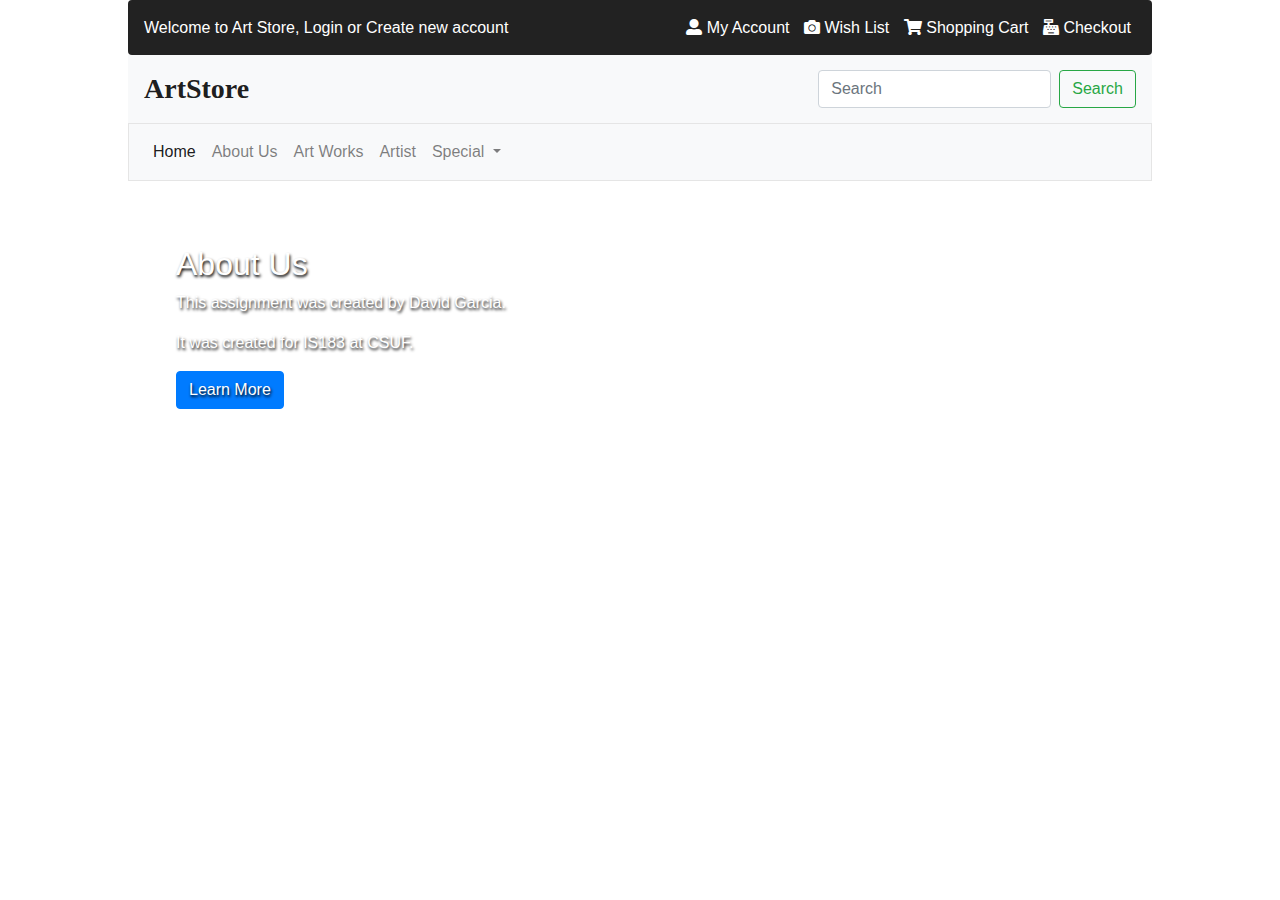
==== start/about/about.html @ 18a49838 "finish about page" ====
<!DOCTYPE html>
<html>

<head>
    <title>Art Sales - About</title>
    <link rel="stylesheet" href="../styles.css">
    <link rel="stylesheet" href="about.css">
    <link rel="stylesheet" href="../bootstrap-4.4.1-dist/css/bootstrap.min.css">
    <link rel="stylesheet" href="../fontawesome-free-5.12.1-web/css/all.min.css">
</head>

<body>
    <div id="about-container">
        <div id="about-container-inner">
            <!-- <i class="fas fa-camera"></i>
        <i class="far fa-address-card"></i> -->
            <div class="nav-container">
                <nav class="top-nav">
                    <span class="welcome-txt">Welcome to Art Store, Login or Create new account</span>
                    <ul class="top-nav-item">
                        <li>
                            <a href="#"><i class="fas fa-user-alt"></i></i> My Account</a>
                        </li>
                        <li>
                            <a href="#"><i class="fas fa-camera"></i> Wish List</a>
                        </li>
                        <li>
                            <a href="#"><i class="fas fa-shopping-cart"></i></i> Shopping Cart</a>
                        </li>
                        <li>
                            <a href="#"><i class="fas fa-cash-register"></i></i> Checkout</a>
                        </li>
                    </ul>
                </nav>
                <div class="search-container">
                    <nav class="navbar navbar-light bg-light white">
                        <a class="navbar-brand cursive logo-txt">ArtStore</a>
                        <form class="form-inline">
                            <input class="form-control mr-sm-2" type="search" placeholder="Search" aria-label="Search">
                            <button class="btn btn-outline-success my-2 my-sm-0" type="submit">Search</button>
                        </form>
                    </nav>
                </div>
                <nav class="main-nav">
                    <nav class="navbar navbar-expand-lg navbar-light bg-light">
                        <button class="navbar-toggler" type="button" data-toggle="collapse"
                            data-target="#navbarNavDropdown" aria-controls="navbarNavDropdown" aria-expanded="false"
                            aria-label="Toggle navigation">
                            <span class="navbar-toggler-icon"></span>
                        </button>
                        <div class="collapse navbar-collapse" id="navbarNavDropdown">
                            <ul class="navbar-nav">
                                <li class="nav-item active">
                                    <a class="nav-link" href="../index.html">Home <span
                                            class="sr-only">(current)</span></a>
                                </li>
                                <li class="nav-item">
                                    <a class="nav-link" href="about.html">About Us</a>
                                </li>
                                <li class="nav-item">
                                    <a class="nav-link" href="#">Art Works</a>
                                </li>
                                <li class="nav-item">
                                    <a class="nav-link" href="#">Artist</a>
                                </li>
                                <li class="nav-item dropdown">
                                    <a class="nav-link dropdown-toggle" href="#" id="navbarDropdownMenuLink"
                                        role="button" data-toggle="dropdown" aria-haspopup="true" aria-expanded="false">
                                        Special
                                    </a>
                                    <div class="dropdown-menu" aria-labelledby="navbarDropdownMenuLink">
                                        <a class="dropdown-item" href="#">Special 1</a>
                                        <a class="dropdown-item" href="#">Special 2</a>
                                    </div>
                                </li>
                            </ul>
                        </div>
                    </nav>
                </nav>
            </div>
            <div class="about-content">
                <div class="banner">
                    <h2 class="drop-shadow">About Us</h2>
                    <p class="drop-shadow">This assignment was created by David Garcia.</p>
                    <p class="drop-shadow">It was created for IS183 at CSUF.</p>
                    <button class="btn btn-primary drop-shadow">Learn More</button>
                </div>
            </div>
        </div>
    </div>
    <!-- external scripts -->
    <script type="text/javascript" src="../js/jquery-3.4.1.min.js"></script>
    <script type="text/javascript" src="../bootstrap-4.4.1-dist/js/bootstrap.min.js"></script>
</body>

</html>
---- start/styles.css ----
* {
    margin:0px;
    padding: 0px;
  
  }
  
  html, body {
    height: 100vh;
    width: 100vw;
  }
  
  /* home page css */
  .cursive {
    font-family: 'Cookie', cursive;
  }
  .circle {
    border-radius: 50%;
  }
  .drop-shadow {
    text-shadow: 1px 2px 3px #000;
  }
  #home-container {
    height: 100%;
    display: grid;
    grid-template-rows: 1fr 1fr;
  }
  
  .r1 {
    background-color: black;
    background-image: url('img/david.jpg');
    background-repeat: no-repeat;
    background-size: cover;
    background-position: 50%;
  }
  
  .r1-inner {
    width: 80%;
    height: 100%;
    margin: 0px auto;  
  }
  .home-main-nav {
    padding-top: 25px;
  }
  .home-main-nav > ul {
    list-style-type: none;
  }
  .home-main-nav > ul > li {
    display: inline;
    font-size: 1.75em;
    
  }
  .home-main-nav > ul > li > a {
    color: #FFF;
    text-decoration: none;
    padding: 15px .5em;
    text-shadow:2px 2px 3px #000;
  }
  .home-main-nav > ul > li:first-child {
    font-family: 'Cookie', cursive;
  }
  .home-main-nav > ul > li:first-child a:hover  {
    background-color: transparent;
    color: #428bca;
  }
  .home-main-nav > ul > li > a:hover {
    background-color: #FFF;
    color: red;
  }
  .gallery-description {
    padding-top: 15%;
    padding-bottom: 40px;
    text-align: center;
    color: #FFF;
    font-size: 1.4em;
  }
  
  .r2 {
    display: grid;
    padding:2em 0ex;
    grid-template-columns: 1fr 1fr 1fr;
    grid-column-gap: 1em;
    justify-items: center;
    width: 80%;
    margin: 0px auto;
    height: 100%;
  }
  .r2 > div {
    text-align: center;
  }
  .left-align {
    text-align: left;
  }
  /* end home page css */
---- start/about/about.css ----
#about-container {
    height: 100%;
  }
  
  #about-container-inner {
    display: grid;
    grid-template-rows: auto 1fr;
    grid-row-gap: 1em;
    height: 100%;
    width: 80%;
    margin: 0px auto;
  }
  
  .top-nav {
    display: grid;
    grid-template-columns: 1fr auto;
    background-color: #222;
    border-color: #080808;
    height: 55px;
    border-radius: 4px;
    padding: 1em;
  }
  .main-nav {
    border: 1px solid #e5e5e5;
  }
  .welcome-txt {
    color: #FFF;
  }
  
  .top-nav-item {
    list-style-type: none;
  }
  
  .top-nav-item li {
    display: inline;
  }
  
  .top-nav-item li a {
    color: #FFF;
    padding: 5px;
  }
  
  .logo-txt {
    font-size: 1.75em !important;
    font-weight: bold;
  }
  .white {
    background-color: #FFF !important;
  }
  .banner {
    height: 340px;
    border-radius: 10px;
    background-image: url('../img/whistler.jpg');
    background-repeat: no-repeat;
    background-size: cover;
    background-position: 50% 14%;
    color: #FFF;
    padding: 3em;
  }
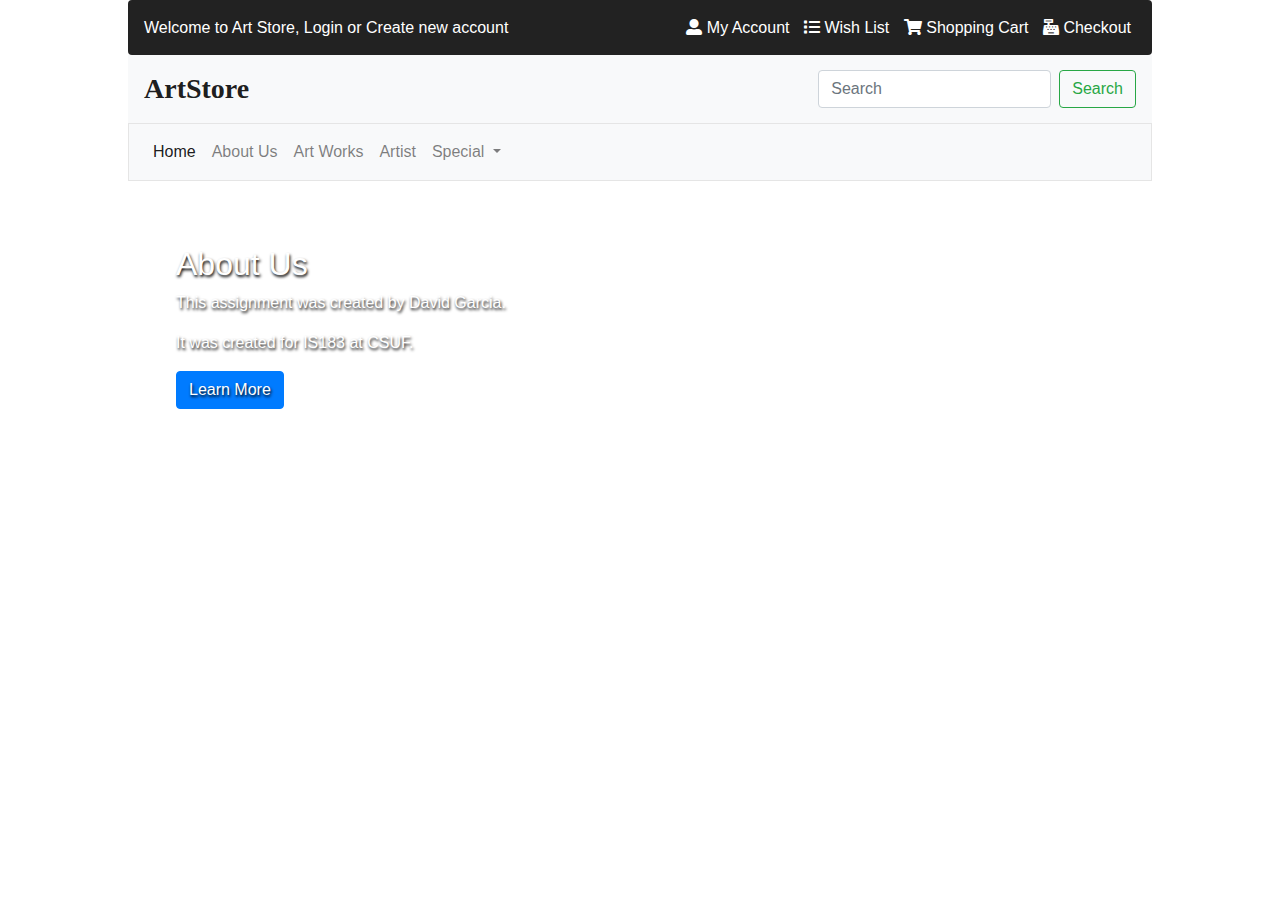
==== commit 5cf6937a: "finish artworks page, fix css issues" ====
--- a/start/about/about.html
+++ b/start/about/about.html
@@ -22,7 +22,7 @@
                             <a href="#"><i class="fas fa-user-alt"></i></i> My Account</a>
                         </li>
                         <li>
-                            <a href="#"><i class="fas fa-camera"></i> Wish List</a>
+                            <a href="#"><i class="fas fa-list"></i></i> Wish List</a>
                         </li>
                         <li>
                             <a href="#"><i class="fas fa-shopping-cart"></i></i> Shopping Cart</a>
@@ -58,7 +58,7 @@
                                     <a class="nav-link" href="about.html">About Us</a>
                                 </li>
                                 <li class="nav-item">
-                                    <a class="nav-link" href="#">Art Works</a>
+                                    <a class="nav-link" href="../art-works/art-works.html">Art Works</a>
                                 </li>
                                 <li class="nav-item">
                                     <a class="nav-link" href="#">Artist</a>
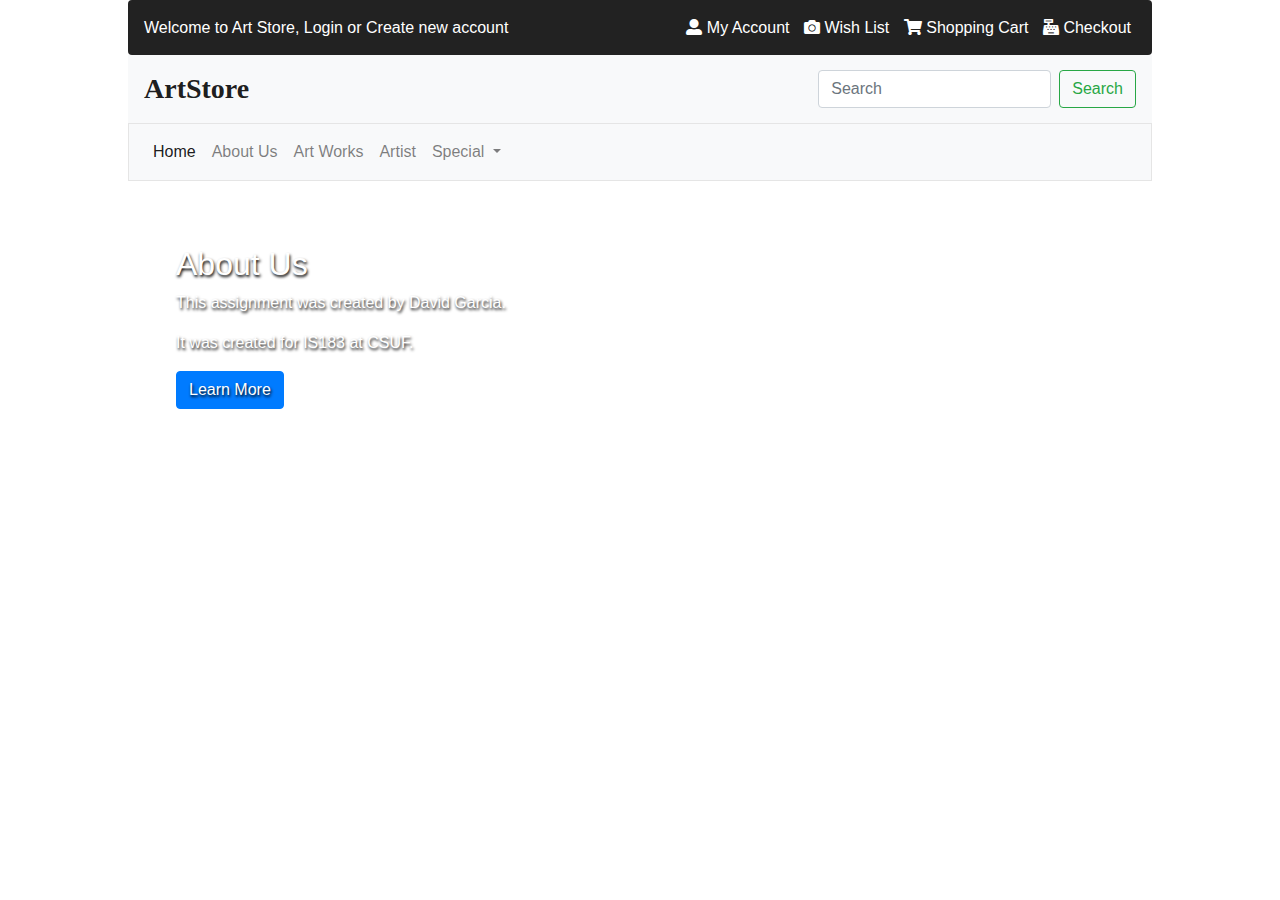
==== commit 39653c09: "finish artist page" ====
--- a/start/about/about.html
+++ b/start/about/about.html
@@ -22,7 +22,7 @@
                             <a href="#"><i class="fas fa-user-alt"></i></i> My Account</a>
                         </li>
                         <li>
-                            <a href="#"><i class="fas fa-list"></i></i> Wish List</a>
+                            <a href="#"><i class="fas fa-camera"></i> Wish List</a>
                         </li>
                         <li>
                             <a href="#"><i class="fas fa-shopping-cart"></i></i> Shopping Cart</a>
@@ -61,7 +61,7 @@
                                     <a class="nav-link" href="../art-works/art-works.html">Art Works</a>
                                 </li>
                                 <li class="nav-item">
-                                    <a class="nav-link" href="#">Artist</a>
+                                    <a class="nav-link" href="../artist/artist.html">Artist</a>
                                 </li>
                                 <li class="nav-item dropdown">
                                     <a class="nav-link dropdown-toggle" href="#" id="navbarDropdownMenuLink"
--- a/start/about/about.css
+++ b/start/about/about.css
@@ -1,59 +1,246 @@
 #about-container {
-    height: 100%;
-  }
-  
-  #about-container-inner {
-    display: grid;
-    grid-template-rows: auto 1fr;
-    grid-row-gap: 1em;
-    height: 100%;
-    width: 80%;
-    margin: 0px auto;
-  }
-  
-  .top-nav {
-    display: grid;
-    grid-template-columns: 1fr auto;
-    background-color: #222;
-    border-color: #080808;
-    height: 55px;
-    border-radius: 4px;
-    padding: 1em;
-  }
-  .main-nav {
-    border: 1px solid #e5e5e5;
-  }
-  .welcome-txt {
-    color: #FFF;
-  }
-  
-  .top-nav-item {
-    list-style-type: none;
-  }
-  
-  .top-nav-item li {
-    display: inline;
-  }
-  
-  .top-nav-item li a {
-    color: #FFF;
-    padding: 5px;
-  }
-  
-  .logo-txt {
-    font-size: 1.75em !important;
-    font-weight: bold;
-  }
-  .white {
-    background-color: #FFF !important;
-  }
-  .banner {
-    height: 340px;
-    border-radius: 10px;
-    background-image: url('../img/whistler.jpg');
-    background-repeat: no-repeat;
-    background-size: cover;
-    background-position: 50% 14%;
-    color: #FFF;
-    padding: 3em;
-  }+  height: 100%;
+  overflow: auto;
+}
+
+#about-container-inner {
+  display: grid;
+  grid-template-rows: auto 1fr;
+  grid-row-gap: 1em;
+  width: 80%;
+  margin: 0px auto;
+}
+
+.top-nav {
+  display: grid;
+  grid-template-columns: 1fr auto;
+  background-color: #222;
+  border-color: #080808;
+  height: 55px;
+  border-radius: 4px;
+  padding: 1em;
+}
+
+.main-nav {
+  border: 1px solid #e5e5e5;
+}
+
+.welcome-txt {
+  color: #FFF;
+}
+
+.top-nav-item {
+  list-style-type: none;
+}
+
+.top-nav-item li {
+  display: inline;
+}
+
+.top-nav-item li a {
+  color: #FFF;
+  padding: 5px;
+}
+
+.logo-txt {
+  font-size: 1.75em !important;
+  font-weight: bold;
+}
+
+.white {
+  background-color: #FFF !important;
+}
+
+.banner {
+  height: 340px;
+  border-radius: 10px;
+  background-image: url('../img/whistler.jpg');
+  background-repeat: no-repeat;
+  background-size: cover;
+  background-position: 50% 14%;
+  color: #FFF;
+  padding: 3em;
+}
+
+.art-content {
+  display: grid;
+  grid-template-columns: 3fr 1fr;
+  grid-column-gap: 1em;
+}
+
+.art-c1-content {
+  display: grid;
+  grid-template-columns: 3fr 4fr;
+  grid-column-gap: 2em;
+}
+
+.left {
+  background-image: url('../img/113010.jpg');
+  background-repeat: no-repeat;
+  background-position: center;
+  max-height: 600px;
+}
+
+.red-text {
+  color: red;
+}
+
+.btn-bordered {
+  border: 1px solid #CCC;
+}
+
+.product-table {
+  width: 100%;
+  table-layout: fixed;
+  border: 1px solid #CCC;
+}
+
+.product-table thead tr {
+  background-color: #f1f1f1;
+}
+
+.product-table td {
+  border-bottom: 1px solid #CCC;
+  padding: 2px 3px;
+}
+
+.similar-products {
+  display: grid;
+  grid-template-columns: repeat(4, 1fr);
+  justify-items: center;
+  /* height: 300px; */
+  text-align: center;
+  grid-column-gap: 1em;
+  margin: 20px 0px;
+}
+
+.small-text {
+  font-size: .95em;
+}
+
+.bordered {
+  border: 1px solid #CCC;
+  border-radius: 7px;
+  padding: 1em;
+}
+
+/* sidebar begin */
+
+.left-sidebar-block {
+  border-radius: 7px;
+  border: 1px solid #428bca;
+  min-height: 250px;
+  margin-bottom: 20px;
+}
+
+.light-blue {
+  border: 1px solid #428bca;
+}
+.accent-blue {
+  border: 1px solid #d9edf7;
+}
+.accent-background {
+  background-color:  #d9edf7;
+}
+h3.block-header {
+  background-color: #428bca;
+  color: #FFF;
+  padding:7px;
+  font-size: 1em;
+}
+h3.block-header-accent {
+  background-color: #d9edf7;
+  color: #31708f;
+  padding:7px;
+  font-size: 1em;
+}
+.sidebar-list {
+  list-style-type: none;
+  text-align: center;
+  padding: .5em;
+}
+.sidebar-list > li {
+  overflow: auto;
+  margin-bottom: 10px;
+}
+.btn-below {
+  padding: 10px;
+}
+.sidebar-list > li > img {
+  margin-right: 5px;
+  width: 33px;
+}
+.pull-left {
+  float: left;
+}
+.align-text-left {
+  text-align: left;
+}
+.tiny-txt {
+  font-size: .7em;
+}
+.sidebar-list > li > a {
+  padding: 7px 0px;
+  display: block;
+  text-decoration: none;
+  transition-duration: 0.9s;
+}
+
+.sidebar-list > li > a:hover {
+  background-color: #f1f1f1;
+}
+/* sidebar end */
+
+
+/* footer start */
+.top-footer {
+  background-color: #E7E7E7;
+}
+
+.footer-inner {
+  display: grid;
+  grid-template-columns: repeat(4, 1fr);
+  grid-column-gap: 1em;
+  width: 80%;
+  margin: 0px auto;
+  height: 350px;
+  padding: 10px 0px 0px;
+
+}
+
+.medium-txt {
+  font-size: 1.25em;
+  margin-bottom: 20px;
+}
+
+.footer-list {
+  list-style-type: none;
+}
+.footer-list > li {
+  margin-bottom: 15px;
+  overflow: auto;
+}
+ul.footer-list>li>img {
+  float: left;
+  margin-right: 10px;
+}
+
+.footer-link {
+  padding: 15px 0px;
+  display: block;
+}
+.bottom-footer {
+  background-color: #3A3A3A;
+  color: #777;
+}
+.footer-bottom-inner {
+  display: grid;
+  grid-template-columns: 1fr auto;
+  width: 80%;
+  margin: 0px auto;
+}
+.footer-bottom-inner > span {
+  padding: 15px 0px;
+  display: block;
+}
+/* footer end */